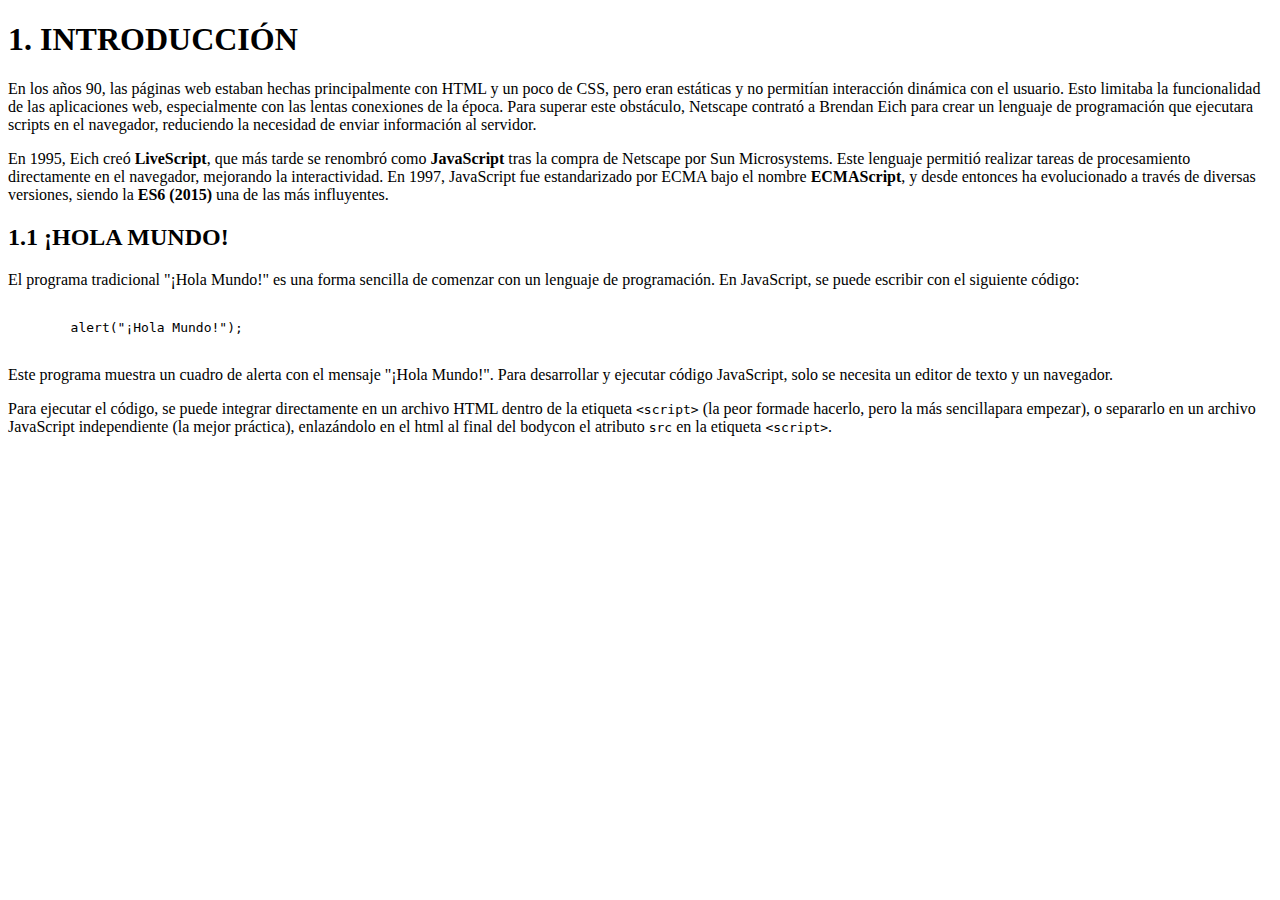
==== html/capitulo1.html @ 10081281 "Add files via upload" ====
<!DOCTYPE html>
<html lang="es">

<head>
    <meta charset="UTF-8">
    <meta name="viewport" content="width=device-width, initial-scale=1.0">
    <title>Capitulo 1 - Introducción</title>
    <link rel="shortcut icon" href="img/favicon.png" type="image/x-icon">
    <link rel="stylesheet" href="css/global.css">
    <link rel="stylesheet" href="css/capitulos.css">
</head>

<body>
    <h1>1. INTRODUCCIÓN</h1>
    <p>En los años 90, las páginas web estaban hechas principalmente con HTML y un poco de CSS, pero eran estáticas y no
        permitían interacción dinámica con el usuario. Esto limitaba la funcionalidad de las aplicaciones web,
        especialmente con las lentas conexiones de la época. Para superar este obstáculo, Netscape contrató a Brendan
        Eich para crear un lenguaje de programación que ejecutara scripts en el navegador, reduciendo la necesidad de
        enviar información al servidor.</p>

    <p>En 1995, Eich creó <strong>LiveScript</strong>, que más tarde se renombró como <strong>JavaScript</strong> tras
        la compra de Netscape por Sun Microsystems. Este lenguaje permitió realizar tareas de procesamiento directamente
        en el navegador, mejorando la interactividad. En 1997, JavaScript fue estandarizado por ECMA bajo el nombre
        <strong>ECMAScript</strong>, y desde entonces ha evolucionado a través de diversas versiones, siendo la
        <strong>ES6 (2015)</strong> una de las más influyentes.
    </p>

    <h2>1.1 ¡HOLA MUNDO!</h2>
    <p>El programa tradicional "¡Hola Mundo!" es una forma sencilla de comenzar con un lenguaje de programación. En
        JavaScript, se puede escribir con el siguiente código:</p>

    <pre><code>
        alert("¡Hola Mundo!");
    </code></pre>

    <p>Este programa muestra un cuadro de alerta con el mensaje "¡Hola Mundo!". Para desarrollar y ejecutar código
        JavaScript, solo se necesita un editor de texto y un navegador.</p>

    <p>Para ejecutar el código, se puede integrar directamente en un archivo HTML dentro de la etiqueta
        <code>&lt;script&gt;</code> (la peor formade hacerlo, pero la más sencillapara empezar), o separarlo en un
        archivo JavaScript independiente (la mejor práctica), enlazándolo en el html al final del bodycon el atributo
        <code>src</code> en la etiqueta <code>&lt;script&gt;</code>.
    </p>

</body>

</html>
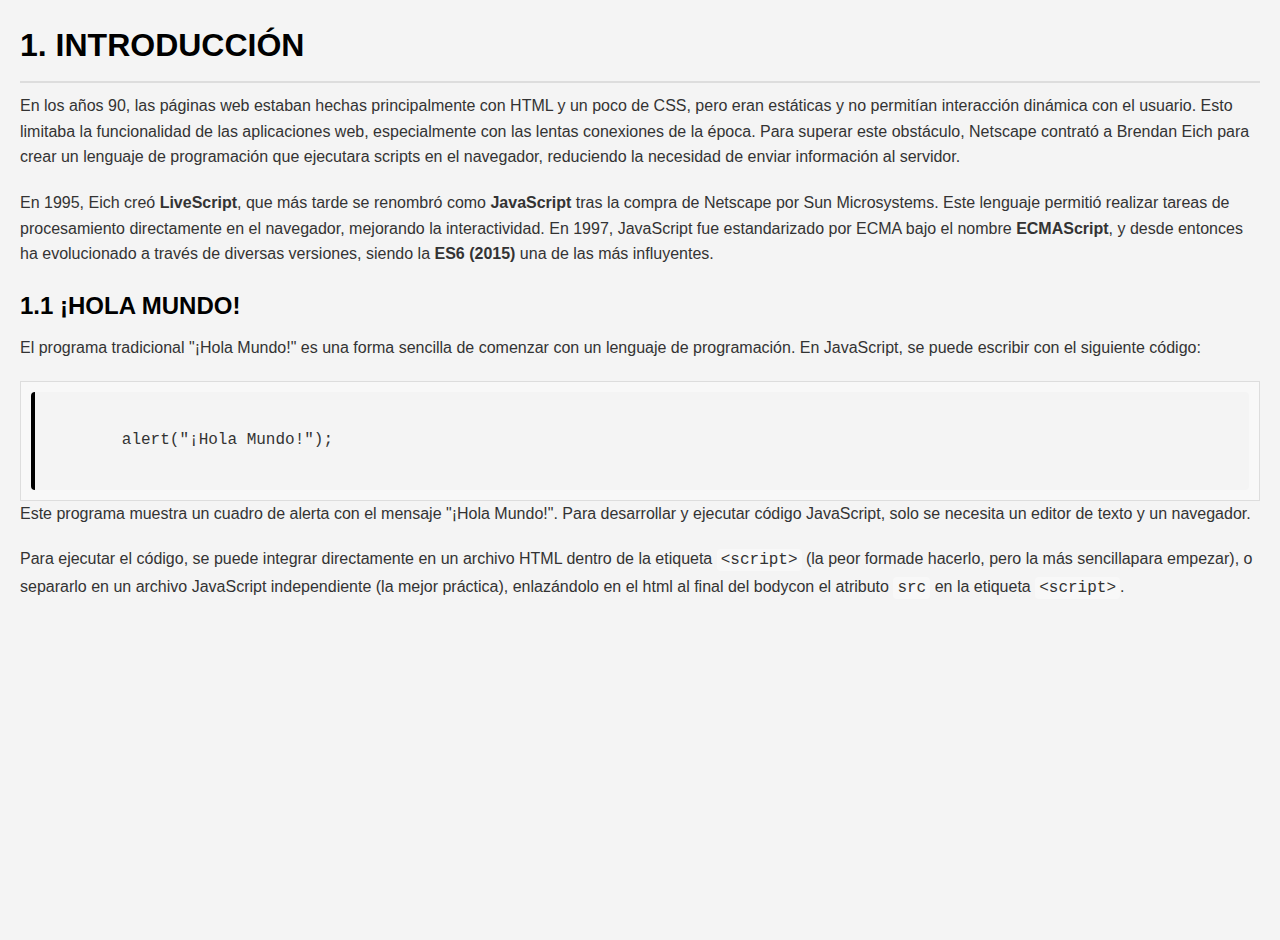
==== commit 04ac7200: "Add files via upload" ====
--- a/html/capitulo1.html
+++ b/html/capitulo1.html
@@ -5,9 +5,9 @@
     <meta charset="UTF-8">
     <meta name="viewport" content="width=device-width, initial-scale=1.0">
     <title>Capitulo 1 - Introducción</title>
-    <link rel="shortcut icon" href="img/favicon.png" type="image/x-icon">
-    <link rel="stylesheet" href="css/global.css">
-    <link rel="stylesheet" href="css/capitulos.css">
+    <link rel="shortcut icon" href="../img/favicon.png" type="image/x-icon">
+    <link rel="stylesheet" href="../css/global.css">
+    <link rel="stylesheet" href="../css/capitulos.css">
 </head>
 
 <body>
--- a/css/global.css
+++ b/css/global.css
@@ -0,0 +1,28 @@
+* {
+    margin: 0;
+    padding: 0;
+    box-sizing: border-box;
+}
+
+body {
+    font-family: Arial, sans-serif;
+    background-color: #f4f4f4;
+    color: #333;
+    line-height: 1.6;
+    display: flex;
+    flex-direction: column;
+    min-height: 100vh;
+}
+
+header, footer {
+    background-color: #000;
+    color: #fff;
+    padding: 10px 0;
+    text-align: center;
+}
+
+footer {
+    margin-top: auto;
+    padding: 20px 0;
+    width: 100%;
+}--- a/css/capitulos.css
+++ b/css/capitulos.css
@@ -0,0 +1,58 @@
+* {
+    margin: 0;
+    padding: 0;
+    box-sizing: border-box;
+}
+
+body {
+    font-family: Arial, sans-serif;
+    line-height: 1.6;
+    margin: 20px;
+    padding: 0;
+    background-color: #f4f4f4;
+    color: #333;
+}
+
+h1, h2, h3 {
+    color: #000;
+    margin-bottom: 10px;
+}
+
+h1 {
+    border-bottom: 2px solid #ddd;
+    padding-bottom: 10px;
+}
+
+pre {
+    background-color: #f8f8f8;
+    border: 1px solid #ddd;
+    padding: 10px;
+    overflow-x: auto;
+}
+
+code {
+    font-family: "Courier New", Courier, monospace;
+    background-color: #f8f8f8;
+    padding: 2px 4px;
+    border-radius: 4px;
+}
+
+p {
+    margin-bottom: 20px;
+}
+
+pre code {
+    display: block;
+    padding: 10px;
+    background-color: #f4f4f4;
+    border-left: 4px solid #000;
+    white-space: pre-wrap;
+}
+
+pre code::before {
+    content: ' ';
+    display: block;
+    height: 1px;
+    width: 100%;
+    background: none;
+}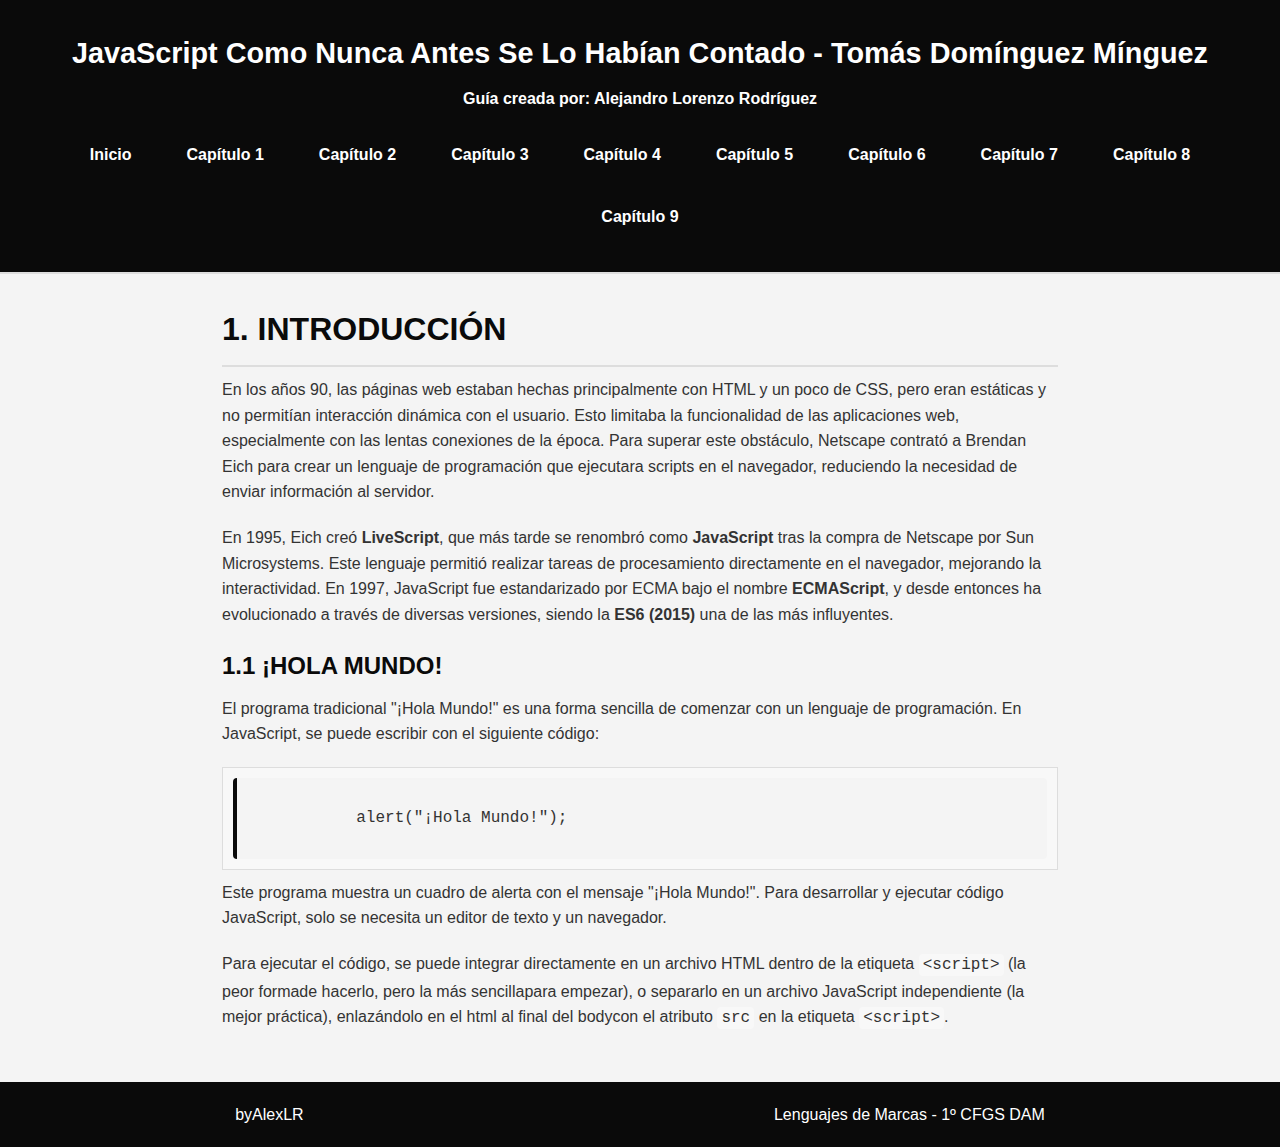
==== commit 0f04e5c3: "Add files via upload" ====
--- a/html/capitulo1.html
+++ b/html/capitulo1.html
@@ -11,37 +11,60 @@
 </head>
 
 <body>
-    <h1>1. INTRODUCCIÓN</h1>
-    <p>En los años 90, las páginas web estaban hechas principalmente con HTML y un poco de CSS, pero eran estáticas y no
-        permitían interacción dinámica con el usuario. Esto limitaba la funcionalidad de las aplicaciones web,
-        especialmente con las lentas conexiones de la época. Para superar este obstáculo, Netscape contrató a Brendan
-        Eich para crear un lenguaje de programación que ejecutara scripts en el navegador, reduciendo la necesidad de
-        enviar información al servidor.</p>
-
-    <p>En 1995, Eich creó <strong>LiveScript</strong>, que más tarde se renombró como <strong>JavaScript</strong> tras
-        la compra de Netscape por Sun Microsystems. Este lenguaje permitió realizar tareas de procesamiento directamente
-        en el navegador, mejorando la interactividad. En 1997, JavaScript fue estandarizado por ECMA bajo el nombre
-        <strong>ECMAScript</strong>, y desde entonces ha evolucionado a través de diversas versiones, siendo la
-        <strong>ES6 (2015)</strong> una de las más influyentes.
-    </p>
-
-    <h2>1.1 ¡HOLA MUNDO!</h2>
-    <p>El programa tradicional "¡Hola Mundo!" es una forma sencilla de comenzar con un lenguaje de programación. En
-        JavaScript, se puede escribir con el siguiente código:</p>
-
-    <pre><code>
-        alert("¡Hola Mundo!");
-    </code></pre>
-
-    <p>Este programa muestra un cuadro de alerta con el mensaje "¡Hola Mundo!". Para desarrollar y ejecutar código
-        JavaScript, solo se necesita un editor de texto y un navegador.</p>
-
-    <p>Para ejecutar el código, se puede integrar directamente en un archivo HTML dentro de la etiqueta
-        <code>&lt;script&gt;</code> (la peor formade hacerlo, pero la más sencillapara empezar), o separarlo en un
-        archivo JavaScript independiente (la mejor práctica), enlazándolo en el html al final del bodycon el atributo
-        <code>src</code> en la etiqueta <code>&lt;script&gt;</code>.
-    </p>
-
+    <header>
+        <nav>
+            <h1>JavaScript Como Nunca Antes Se Lo Habían Contado - Tomás Domínguez Mínguez</h1>
+            <h2>Guía creada por: Alejandro Lorenzo Rodríguez</h2>
+            <ul>
+                <li><a href="../index.html" target="_parent">Inicio</a></li>
+                <li><a href="../html/capitulo1.html" target="_parent">Capítulo 1</a></li>
+                <li><a href="../html/capitulo2.html" target="_parent">Capítulo 2</a></li>
+                <li><a href="../html/capitulo3.html" target="_parent">Capítulo 3</a></li>
+                <li><a href="../html/capitulo4.html" target="_parent">Capítulo 4</a></li>
+                <li><a href="../html/capitulo5.html" target="_parent">Capítulo 5</a></li>
+                <li><a href="../html/capitulo6.html" target="_parent">Capítulo 6</a></li>
+                <li><a href="../html/capitulo7.html" target="_parent">Capítulo 7</a></li>
+                <li><a href="../html/capitulo8.html" target="_parent">Capítulo 8</a></li>
+                <li><a href="../html/capitulo9.html" target="_parent">Capítulo 9</a></li>
+            </ul>
+        </nav>
+    </header>
+    <main>
+        <h1>1. INTRODUCCIÓN</h1>
+        <p>En los años 90, las páginas web estaban hechas principalmente con HTML y un poco de CSS, pero eran estáticas y no
+            permitían interacción dinámica con el usuario. Esto limitaba la funcionalidad de las aplicaciones web,
+            especialmente con las lentas conexiones de la época. Para superar este obstáculo, Netscape contrató a Brendan
+            Eich para crear un lenguaje de programación que ejecutara scripts en el navegador, reduciendo la necesidad de
+            enviar información al servidor.</p>
+    
+        <p>En 1995, Eich creó <strong>LiveScript</strong>, que más tarde se renombró como <strong>JavaScript</strong> tras
+            la compra de Netscape por Sun Microsystems. Este lenguaje permitió realizar tareas de procesamiento directamente
+            en el navegador, mejorando la interactividad. En 1997, JavaScript fue estandarizado por ECMA bajo el nombre
+            <strong>ECMAScript</strong>, y desde entonces ha evolucionado a través de diversas versiones, siendo la
+            <strong>ES6 (2015)</strong> una de las más influyentes.
+        </p>
+    
+        <h2>1.1 ¡HOLA MUNDO!</h2>
+        <p>El programa tradicional "¡Hola Mundo!" es una forma sencilla de comenzar con un lenguaje de programación. En
+            JavaScript, se puede escribir con el siguiente código:</p>
+    
+        <pre><code>
+            alert("¡Hola Mundo!");
+        </code></pre>
+    
+        <p>Este programa muestra un cuadro de alerta con el mensaje "¡Hola Mundo!". Para desarrollar y ejecutar código
+            JavaScript, solo se necesita un editor de texto y un navegador.</p>
+    
+        <p>Para ejecutar el código, se puede integrar directamente en un archivo HTML dentro de la etiqueta
+            <code>&lt;script&gt;</code> (la peor formade hacerlo, pero la más sencillapara empezar), o separarlo en un
+            archivo JavaScript independiente (la mejor práctica), enlazándolo en el html al final del bodycon el atributo
+            <code>src</code> en la etiqueta <code>&lt;script&gt;</code>.
+        </p>
+    </main>
+    <footer>
+        <a href="https://github.com/byAlexLR" target="_blank">byAlexLR</a>
+        <p>Lenguajes de Marcas - 1º CFGS DAM</p>
+    </footer>
 </body>
 
 </html>--- a/css/global.css
+++ b/css/global.css
@@ -1,28 +1,98 @@
 * {
-    margin: 0;
-    padding: 0;
-    box-sizing: border-box;
+  margin: 0;
+  padding: 0;
+  box-sizing: border-box;
 }
 
 body {
-    font-family: Arial, sans-serif;
-    background-color: #f4f4f4;
-    color: #333;
-    line-height: 1.6;
-    display: flex;
-    flex-direction: column;
-    min-height: 100vh;
+  display: flex;
+  flex-direction: column;
+  justify-content: center;
+  font-family: Arial, Helvetica, sans-serif;
+  background-color: #f4f4f4;
+  color: #333;
+  line-height: 1.6;
+  min-height: 100vh;
 }
 
-header, footer {
-    background-color: #000;
-    color: #fff;
-    padding: 10px 0;
-    text-align: center;
+a {
+  text-decoration: none;
+}
+
+header,
+footer {
+  display: flex;
+  justify-content: center;
+  align-items: center;
+  background-color: #0a0a0a;
+  color: #fff;
+  text-align: center;
+}
+
+header {
+  padding: 20px;
+  border-bottom: 2px solid #ddd;
+}
+
+header nav {
+  width: 100%;
+}
+
+header h1 {
+  margin: 10px 0;
+  font-size: 1.8em;
+}
+
+header h2 {
+  margin: 10px 0;
+  font-size: 1em;
+}
+
+header nav ul {
+  display: flex;
+  flex-wrap: wrap;
+  justify-content: center;
+  gap: 15px;
+  list-style-type: none;
+  padding: 10px 0;
+}
+
+nav ul li {
+  margin: 0;
+}
+
+header nav ul li a {
+  display: block;
+  font-size: 1em;
+  font-weight: 600;
+  color: #fff;
+  padding: 10px 20px;
+  border-bottom: 2px solid transparent;
+  transition: border-color 0.3s ease;
+}
+
+nav ul li a:hover {
+  color: #7fffd4;
+  border-color: #7fffd4;
 }
 
 footer {
-    margin-top: auto;
-    padding: 20px 0;
-    width: 100%;
-}+  font-size: 1em;
+  font-weight: 500;
+  justify-content: space-around;
+  margin-top: auto;
+  padding: 15px 0;
+}
+
+footer a {
+  color: #fff;
+}
+
+footer p {
+  margin: 5px 0;
+}
+
+footer a:hover {
+  color: #7fffd4;
+}
+
--- a/css/capitulos.css
+++ b/css/capitulos.css
@@ -1,20 +1,18 @@
-* {
-    margin: 0;
-    padding: 0;
-    box-sizing: border-box;
+main {
+    max-width: 70%;
+    margin: 0 auto;
+    padding: 30px;
 }
 
-body {
-    font-family: Arial, sans-serif;
-    line-height: 1.6;
-    margin: 20px;
+nav h1, nav h2 {
+    color: #fff;
+    margin: 10px 0;
     padding: 0;
-    background-color: #f4f4f4;
-    color: #333;
+    border-bottom: none;
 }
 
-h1, h2, h3 {
-    color: #000;
+h1, h2, h3, h4 {
+    color: #0a0a0a;
     margin-bottom: 10px;
 }
 
@@ -23,10 +21,15 @@
     padding-bottom: 10px;
 }
 
+p {
+    margin-bottom: 20px;
+}
+
 pre {
     background-color: #f8f8f8;
     border: 1px solid #ddd;
     padding: 10px;
+    margin-bottom: 10px;
     overflow-x: auto;
 }
 
@@ -37,22 +40,14 @@
     border-radius: 4px;
 }
 
-p {
-    margin-bottom: 20px;
+pre code {
+    display: flex;
+    background-color: #f4f4f4;
+    border-left: 4px solid #0a0a0a;
 }
 
-pre code {
-    display: block;
-    padding: 10px;
-    background-color: #f4f4f4;
-    border-left: 4px solid #000;
-    white-space: pre-wrap;
-}
-
-pre code::before {
-    content: ' ';
-    display: block;
-    height: 1px;
-    width: 100%;
-    background: none;
+main ul {
+    margin-bottom: 10px;
+    margin-left: 50px;
+    list-style: circle;
 }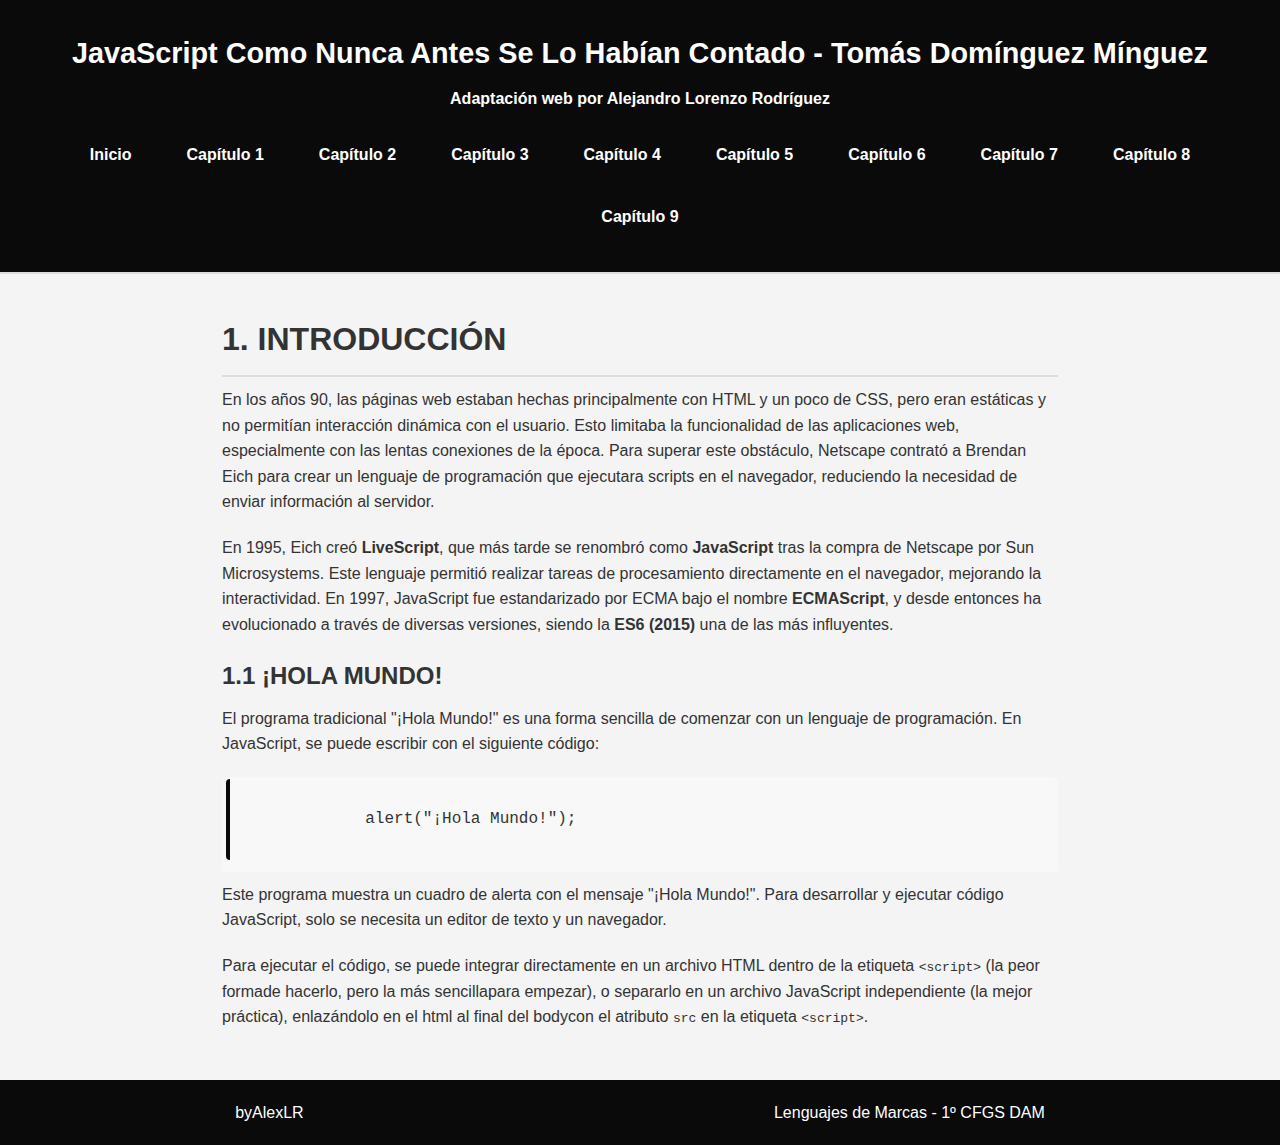
==== commit 624fb3f0: "Actualización de contenido y css" ====
--- a/html/capitulo1.html
+++ b/html/capitulo1.html
@@ -5,16 +5,20 @@
     <meta charset="UTF-8">
     <meta name="viewport" content="width=device-width, initial-scale=1.0">
     <title>Capitulo 1 - Introducción</title>
+    <!-- Favicon -->
     <link rel="shortcut icon" href="../img/favicon.png" type="image/x-icon">
+    <!-- Estilo global -->
     <link rel="stylesheet" href="../css/global.css">
+    <!-- Estilo de la página-->
     <link rel="stylesheet" href="../css/capitulos.css">
 </head>
 
 <body>
+    <!-- Menú con los capítulos del libro -->
     <header>
         <nav>
             <h1>JavaScript Como Nunca Antes Se Lo Habían Contado - Tomás Domínguez Mínguez</h1>
-            <h2>Guía creada por: Alejandro Lorenzo Rodríguez</h2>
+            <h2>Adaptación web por Alejandro Lorenzo Rodríguez</h2>
             <ul>
                 <li><a href="../index.html" target="_parent">Inicio</a></li>
                 <li><a href="../html/capitulo1.html" target="_parent">Capítulo 1</a></li>
@@ -29,6 +33,7 @@
             </ul>
         </nav>
     </header>
+    <!-- Contenido del capítulo -->
     <main>
         <h1>1. INTRODUCCIÓN</h1>
         <p>En los años 90, las páginas web estaban hechas principalmente con HTML y un poco de CSS, pero eran estáticas y no
@@ -61,6 +66,7 @@
             <code>src</code> en la etiqueta <code>&lt;script&gt;</code>.
         </p>
     </main>
+    <!-- Pie de página ---->
     <footer>
         <a href="https://github.com/byAlexLR" target="_blank">byAlexLR</a>
         <p>Lenguajes de Marcas - 1º CFGS DAM</p>
--- a/css/global.css
+++ b/css/global.css
@@ -1,34 +1,51 @@
+/* Definición de variables globales */
+:root {
+  --text-color: #333;
+  --font-family: Arial, Helvetica, sans-serif;
+  --code-font-family: "Courier New", Courier, monospace;
+  --primario-color: #0a0a0a;
+  --secundario-color: #7fffd4;
+  --background-color: #f4f4f4;
+  --code-background: #f8f8f8;
+  --code-border: #ddd;
+}
+
+/* Reseteo de margenes y padding */
 * {
   margin: 0;
   padding: 0;
   box-sizing: border-box;
 }
 
+/* Estilos para el cuerpo de la página */
 body {
   display: flex;
   flex-direction: column;
   justify-content: center;
-  font-family: Arial, Helvetica, sans-serif;
-  background-color: #f4f4f4;
-  color: #333;
+  font-family: var(--font-family);
+  background-color: var(--background-color);
+  color: var(--text-color);
   line-height: 1.6;
   min-height: 100vh;
 }
 
+/* Estilos para los enlaces */
 a {
   text-decoration: none;
 }
 
+/* Estilos para el header y footer */
 header,
 footer {
   display: flex;
   justify-content: center;
   align-items: center;
-  background-color: #0a0a0a;
+  background-color: var(--primario-color);
   color: #fff;
   text-align: center;
 }
 
+/* Estilos específicos para el header */
 header {
   padding: 20px;
   border-bottom: 2px solid #ddd;
@@ -38,16 +55,21 @@
   width: 100%;
 }
 
+/* Estilos para los títulos dentro del header */
+header h1,
+header h2 {
+  margin: 10px 0;
+}
+
 header h1 {
-  margin: 10px 0;
   font-size: 1.8em;
 }
 
 header h2 {
-  margin: 10px 0;
   font-size: 1em;
 }
 
+/* Estilos para el menú de navegación en el header */
 header nav ul {
   display: flex;
   flex-wrap: wrap;
@@ -57,10 +79,7 @@
   padding: 10px 0;
 }
 
-nav ul li {
-  margin: 0;
-}
-
+/* Estilos para los enlaces dentro del menú de navegación */
 header nav ul li a {
   display: block;
   font-size: 1em;
@@ -71,11 +90,13 @@
   transition: border-color 0.3s ease;
 }
 
+/* Estilo para los enlaces al pasar el cursor por encima */
 nav ul li a:hover {
-  color: #7fffd4;
-  border-color: #7fffd4;
+  color: var(--secundario-color);
+  border-color: var(--secundario-color);
 }
 
+/* Estilos para el footer */
 footer {
   font-size: 1em;
   font-weight: 500;
@@ -84,15 +105,17 @@
   padding: 15px 0;
 }
 
+/* Estilos para los enlaces en el footer */
 footer a {
   color: #fff;
 }
 
+/* Estilos para los párrafos dentro del footer */
 footer p {
   margin: 5px 0;
 }
 
+/* Estilo para los enlaces del footer al pasar el cursor por encima */
 footer a:hover {
-  color: #7fffd4;
-}
-
+  color: var(--secundario-color);
+}--- a/css/capitulos.css
+++ b/css/capitulos.css
@@ -1,53 +1,64 @@
+/* Contenedor principal */
 main {
-    max-width: 70%;
-    margin: 0 auto;
-    padding: 30px;
+  max-width: 70%;
+  margin: 0 auto;
+  padding: 30px;
 }
 
-nav h1, nav h2 {
-    color: #fff;
-    margin: 10px 0;
-    padding: 0;
-    border-bottom: none;
+/* Estilos para los títulos dentro del nav y encabezados */
+nav h1,
+nav h2,
+h1,
+h2,
+h3,
+h4 {
+  margin: 10px 0;
+  padding: 0;
+  color: var(--text-color);
 }
 
-h1, h2, h3, h4 {
-    color: #0a0a0a;
-    margin-bottom: 10px;
+/* Títulos dentro del nav */
+nav h1,
+nav h2 {
+  color: #fff;
+  border-bottom: none;
 }
 
+/* Estilos para el encabezado h1 */
 h1 {
-    border-bottom: 2px solid #ddd;
-    padding-bottom: 10px;
+  border-bottom: 2px solid var(--code-border);
+  padding-bottom: 10px;
 }
 
+/* Estilos para los párrafos */
 p {
-    margin-bottom: 20px;
+  margin-bottom: 20px;
 }
 
+/* Estilos para bloques */
 pre {
-    background-color: #f8f8f8;
-    border: 1px solid #ddd;
-    padding: 10px;
-    margin-bottom: 10px;
-    overflow-x: auto;
+  font-family: var(--code-font-family);
+  background-color: var(--code-background);
+  padding: 2px 4px;
+  margin-bottom: 10px;
+  border-radius: 4px;
 }
 
-code {
-    font-family: "Courier New", Courier, monospace;
-    background-color: #f8f8f8;
-    padding: 2px 4px;
-    border-radius: 4px;
+/* Estilos para el código */
+pre code {
+  display: flex;
+  font-family: var(--code-font-family);
+  background-color: var(--code-background);
+  border-radius: 4px;
+  border-left: 4px solid var(--primario-color);
+  padding: 2px 20px;
+  margin-bottom: 10px;
+  overflow-x: auto;
 }
 
-pre code {
-    display: flex;
-    background-color: #f4f4f4;
-    border-left: 4px solid #0a0a0a;
-}
-
+/* Estilos para las listas */
 main ul {
-    margin-bottom: 10px;
-    margin-left: 50px;
-    list-style: circle;
+  margin-bottom: 10px;
+  margin-left: 50px;
+  list-style: circle;
 }